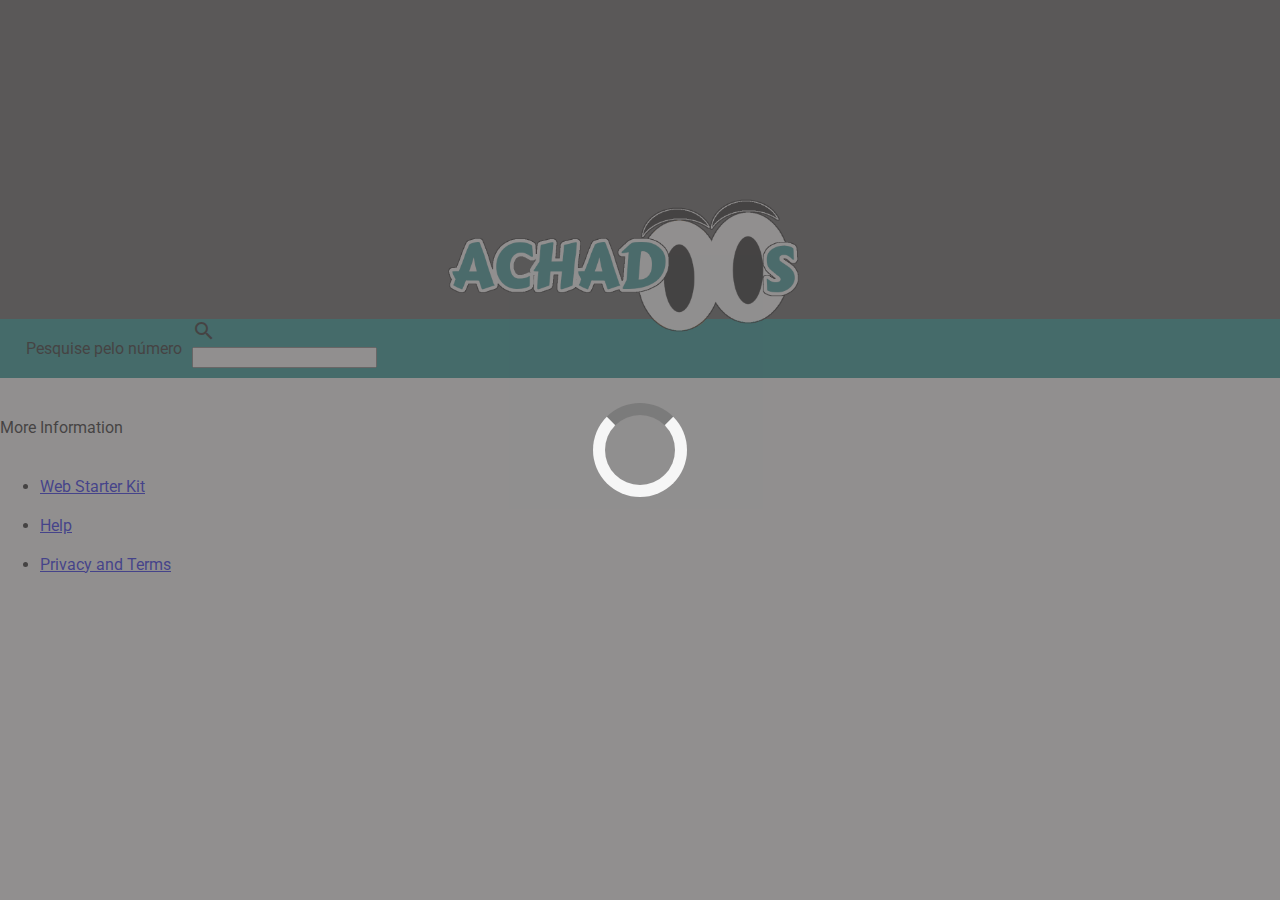
==== ac/index.html @ 74220e83 "achadoos site" ====
<!doctype html>
<!--
  Material Design Lite
  Copyright 2015 Google Inc. All rights reserved.

  Licensed under the Apache License, Version 2.0 (the "License");
  you may not use this file except in compliance with the License.
  You may obtain a copy of the License at

      https://www.apache.org/licenses/LICENSE-2.0

  Unless required by applicable law or agreed to in writing, software
  distributed under the License is distributed on an "AS IS" BASIS,
  WITHOUT WARRANTIES OR CONDITIONS OF ANY KIND, either express or implied.
  See the License for the specific language governing permissions and
  limitations under the License
-->
<html lang="en">
  <head>
    <meta charset="utf-8">
    <meta http-equiv="X-UA-Compatible" content="IE=edge">
    <meta name="description" content="A front-end template that helps you build fast, modern mobile web apps.">
    <meta name="viewport" content="width=device-width, initial-scale=1.0, minimum-scale=1.0">
    <title>Material Design Lite</title>

    <!-- Add to homescreen for Chrome on Android -->
    <meta name="mobile-web-app-capable" content="yes">
    <link rel="icon" sizes="192x192" href="images/android-desktop.png">

    <!-- Add to homescreen for Safari on iOS -->
    <meta name="apple-mobile-web-app-capable" content="yes">
    <meta name="apple-mobile-web-app-status-bar-style" content="black">
    <meta name="apple-mobile-web-app-title" content="Material Design Lite">
    <link rel="apple-touch-icon-precomposed" href="images/ios-desktop.png">

    <!-- Tile icon for Win8 (144x144 + tile color) -->
    <meta name="msapplication-TileImage" content="images/touch/ms-touch-icon-144x144-precomposed.png">
    <meta name="msapplication-TileColor" content="#3372DF">

    <link rel="shortcut icon" href="images/favicon.png">

    <!-- SEO: If your mobile URL is different from the desktop URL, add a canonical link to the desktop page https://developers.google.com/webmasters/smartphone-sites/feature-phones -->
    <!--
    <link rel="canonical" href="http://www.example.com/">
    -->

    <link rel="stylesheet" href="https://fonts.googleapis.com/css?family=Roboto:regular,bold,italic,thin,light,bolditalic,black,medium&amp;lang=en">
    <link rel="stylesheet" href="https://fonts.googleapis.com/icon?family=Material+Icons">
    <link rel="stylesheet" href="https://code.getmdl.io/1.3.0/material.deep_purple-pink.min.css">
    <link rel="stylesheet" href="styles.css">

    <style>
    #view-source {
      position: fixed;
      display: block;
      right: 0;
      bottom: 0;
      margin-right: 40px;
      margin-bottom: 40px;
      z-index: 900;
    }
    </style>
  </head>
  <body class="mdl-demo mdl-color--grey-100 mdl-color-text--grey-700 mdl-base">
    <div class="mdl-layout mdl-js-layout mdl-layout--fixed-header">
      <header class="mdl-layout__header mdl-layout__header--scroll mdl-color--primary">
        <div class="mdl-layout--large-screen-only mdl-layout__header-row">
        </div>
        <div class="mdl-layout__header-row">
          <h3>Name &amp; Title </h3><img class ="logo" src="images/logo.png" />
        </div>
        <div class="mdl-layout--large-screen-only mdl-layout__header-row">
        </div>
        <div class="mdl-layout__tab-bar mdl-js-ripple-effect mdl-color--primary-dark">
          <!--a href="#overview" class="mdl-layout__tab is-active">Overview</a>
          <a href="#features" class="mdl-layout__tab">Features</a>
          <a href="#features" class="mdl-layout__tab">Details</a>
          <a href="#features" class="mdl-layout__tab">Technology</a>
          <a href="#features" class="mdl-layout__tab">FAQ</a-->
          <!-- Expandable Textfield -->

            <div class="search">
                <label class="search-label">Pesquise pelo número</label>
                <form action="#" id="searchForm">
                    <div class="mdl-textfield mdl-js-textfield mdl-textfield--expandable">
                    <label class="mdl-button mdl-js-button mdl-button--icon" for="sample6">
                        <i class="material-icons">search</i>
                    </label>
                    <div class="mdl-textfield__expandable-holder">
                        <input class="mdl-textfield__input" type="text" id="sample6">
                    </div>
                    </div>
                </form>
            </div>
            
        </div>
      </header>
      <main class="mdl-layout__content">
        <ul id="list">
            <!--li>
                <div class="mdl-layout__tab-panel is-active" id="overview">
                <section class="section--center mdl-grid mdl-grid--no-spacing mdl-shadow--2dp">
                    <header class="section__play-btn mdl-cell mdl-cell--3-col-desktop mdl-cell--2-col-tablet mdl-cell--4-col-phone mdl-color--teal-100 mdl-color-text--white">
                    <img src="https://down-cvs-br.img.susercontent.com/br-11134207-7r98o-m1chc30rxie877.webp">
                    </header>
                    <div class="mdl-card mdl-cell mdl-cell--9-col-desktop mdl-cell--6-col-tablet mdl-cell--4-col-phone">
                    <div class="mdl-card__supporting-text">
                        <h5>#0001</h5>
                        <h4>Escova De Limpeza elétrico Ajustável Janela Banheiro e Cozinha 9 em 1 Recarregável -HM1104</h4>
                        
                    </div>
                    <div class="mdl-card__actions">
                        <a href="https://s.shopee.com.br/8zodpnPg2u" target="_blank" class="mdl-button">Ir para a página</a>
                    </div>
                    </div>

                </section>
                </div>
            </li>

         <li>
            <div class="mdl-layout__tab-panel is-active" id="overview">
              <section class="section--center mdl-grid mdl-grid--no-spacing mdl-shadow--2dp">
                <header class="section__play-btn mdl-cell mdl-cell--3-col-desktop mdl-cell--2-col-tablet mdl-cell--4-col-phone mdl-color--teal-100 mdl-color-text--white">
                  <img src="https://down-br.img.susercontent.com/file/br-11134207-7r98o-luiwkv9d1lsk42@resize_w450_nl.webp">
                </header>
                <div class="mdl-card mdl-cell mdl-cell--9-col-desktop mdl-cell--6-col-tablet mdl-cell--4-col-phone">
                  <div class="mdl-card__supporting-text">
                    <h5>#0002</h5>
                    <h4>Torneira de 1080° graus giratória de água quente e fria torneira de cozinha moderna giratória para casa</h4>
                    
                  </div>
                  <div class="mdl-card__actions">
                    <a href="https://s.shopee.com.br/60B2S7Hqqs" target="_blank" class="mdl-button">Ir para a página</a>
                  </div>
                </div>
              </section>
            </div>
    
             </li-->

        
        </ul> 


        <footer class="mdl-mega-footer">
          <div class="mdl-mega-footer--bottom-section">
            <div class="mdl-logo">
              More Information
            </div>
            <ul class="mdl-mega-footer--link-list">
              <li><a href="https://developers.google.com/web/starter-kit/">Web Starter Kit</a></li>
              <li><a href="#">Help</a></li>
              <li><a href="#">Privacy and Terms</a></li>
            </ul>
          </div>
        </footer>
      </main>
    </div>
    <div id="wrapper">
      <div id="loader" class="center"></div>
    </div>

    <script src="https://code.getmdl.io/1.3.0/material.min.js"></script>
    <script src="script.js"></script>
    <script src="loader.js"></script>
  </body>
</html>
---- ac/styles.css ----
/**
 * Copyright 2015 Google Inc. All Rights Reserved.
 *
 * Licensed under the Apache License, Version 2.0 (the "License");
 * you may not use this file except in compliance with the License.
 * You may obtain a copy of the License at
 *
 *      http://www.apache.org/licenses/LICENSE-2.0
 *
 * Unless required by applicable law or agreed to in writing, software
 * distributed under the License is distributed on an "AS IS" BASIS,
 * WITHOUT WARRANTIES OR CONDITIONS OF ANY KIND, either express or implied.
 * See the License for the specific language governing permissions and
 * limitations under the License.
 */

html, body {
  font-family: 'Roboto', 'Helvetica', sans-serif;
  margin: 0;
  padding: 0;
}
.mdl-demo .mdl-layout__header-row {
  padding-left: 40px;
}
.mdl-demo .mdl-layout.is-small-screen .mdl-layout__header-row h3 {
  font-size: inherit;
}
.mdl-demo .mdl-layout__tab-bar-button {
  display: none;
}
.mdl-demo .mdl-layout.is-small-screen .mdl-layout__tab-bar .mdl-button {
  display: none;
}
.mdl-demo .mdl-layout:not(.is-small-screen) .mdl-layout__tab-bar,
.mdl-demo .mdl-layout:not(.is-small-screen) .mdl-layout__tab-bar-container {
  overflow: visible;
}
.mdl-demo .mdl-layout__tab-bar-container {
  height: 64px;
}
.mdl-demo .mdl-layout__tab-bar {
  padding: 0;
  padding-left: 16px;
  box-sizing: border-box;
  height: 100%;
  width: 100%;
}
.mdl-demo .mdl-layout__tab-bar .mdl-layout__tab {
  height: 64px;
  line-height: 64px;
}
.mdl-demo .mdl-layout__tab-bar .mdl-layout__tab.is-active::after {
  background-color: white;
  height: 4px;
}
.mdl-demo main > .mdl-layout__tab-panel {
  padding: 8px;
  padding-top: 48px;
}
.mdl-demo .mdl-card {
  height: auto;
  display: -webkit-flex;
  display: -ms-flexbox;
  display: flex;
  -webkit-flex-direction: column;
      -ms-flex-direction: column;
          flex-direction: column;
}
.mdl-demo .mdl-card > * {
  height: auto;
}
.mdl-demo .mdl-card .mdl-card__supporting-text {
  margin: 40px;
  -webkit-flex-grow: 1;
      -ms-flex-positive: 1;
          flex-grow: 1;
  padding: 0;
  color: inherit;
  width: calc(100% - 80px);
}
.mdl-demo.mdl-demo .mdl-card__supporting-text h4 {
  margin-top: 0;
  margin-bottom: 20px;
}
.mdl-demo .mdl-card__actions {
  margin: 0;
  padding: 4px 40px;
  color: inherit;
}
.mdl-demo .mdl-card__actions a {
  color: #00BCD4;
  margin: 0;
}
.mdl-demo .mdl-card__actions a:hover,
.mdl-demo .mdl-card__actions a:active {
  color: inherit;
  background-color: transparent;
}
.mdl-demo .mdl-card__supporting-text + .mdl-card__actions {
  border-top: 1px solid rgba(0, 0, 0, 0.12);
}
.mdl-demo #add {
  position: absolute;
  right: 40px;
  top: 36px;
  z-index: 999;
}

.mdl-demo .mdl-layout__content section:not(:last-of-type) {
  position: relative;
  margin-bottom: 48px;
}
.mdl-demo section.section--center {
  max-width: 860px;
}
.mdl-demo #features section.section--center {
  max-width: 620px;
}
.mdl-demo section > header{
  display: -webkit-flex;
  display: -ms-flexbox;
  display: flex;
  -webkit-align-items: center;
      -ms-flex-align: center;
          align-items: center;
  -webkit-justify-content: center;
      -ms-flex-pack: center;
          justify-content: center;
}
.mdl-demo section > .section__play-btn {
  min-height: 200px;
}
.mdl-demo section > header > .material-icons {
  font-size: 3rem;
}
.mdl-demo section > button {
  position: absolute;
  z-index: 99;
  top: 8px;
  right: 8px;
}
.mdl-demo section .section__circle {
  display: -webkit-flex;
  display: -ms-flexbox;
  display: flex;
  -webkit-align-items: center;
      -ms-flex-align: center;
          align-items: center;
  -webkit-justify-content: flex-start;
      -ms-flex-pack: start;
          justify-content: flex-start;
  -webkit-flex-grow: 0;
      -ms-flex-positive: 0;
          flex-grow: 0;
  -webkit-flex-shrink: 1;
      -ms-flex-negative: 1;
          flex-shrink: 1;
}
.mdl-demo section .section__text {
  -webkit-flex-grow: 1;
      -ms-flex-positive: 1;
          flex-grow: 1;
  -webkit-flex-shrink: 0;
      -ms-flex-negative: 0;
          flex-shrink: 0;
  padding-top: 8px;
}
.mdl-demo section .section__text h5 {
  font-size: inherit;
  margin: 0;
  margin-bottom: 0.5em;
}
.mdl-demo section .section__text a {
  text-decoration: none;
}
.mdl-demo section .section__circle-container > .section__circle-container__circle {
  width: 64px;
  height: 64px;
  border-radius: 32px;
  margin: 8px 0;
}
.mdl-demo section.section--footer .section__circle--big {
  width: 100px;
  height: 100px;
  border-radius: 50px;
  margin: 8px 32px;
}
.mdl-demo .is-small-screen section.section--footer .section__circle--big {
  width: 50px;
  height: 50px;
  border-radius: 25px;
  margin: 8px 16px;
}
.mdl-demo section.section--footer {
  padding: 64px 0;
  margin: 0 -8px -8px -8px;
}
.mdl-demo section.section--center .section__text:not(:last-child) {
  border-bottom: 1px solid rgba(0,0,0,.13);
}
.mdl-demo .mdl-card .mdl-card__supporting-text > h3:first-child {
  margin-bottom: 24px;
}
.mdl-demo .mdl-layout__tab-panel:not(#overview) {
  background-color: white;
}
.mdl-demo #features section {
  margin-bottom: 72px;
}
.mdl-demo #features h4, #features h5 {
  margin-bottom: 16px;
}
.mdl-demo .toc {
  border-left: 4px solid #C1EEF4;
  margin: 24px;
  padding: 0;
  padding-left: 8px;
  display: -webkit-flex;
  display: -ms-flexbox;
  display: flex;
  -webkit-flex-direction: column;
      -ms-flex-direction: column;
          flex-direction: column;
}
.mdl-demo .toc h4 {
  font-size: 0.9rem;
  margin-top: 0;
}
.mdl-demo .toc a {
  color: #4DD0E1;
  text-decoration: none;
  font-size: 16px;
  line-height: 28px;
  display: block;
}
.mdl-demo .mdl-menu__container {
  z-index: 99;
}

/******************** CUSTOM *******************************/

.mdl-layout__content ul{
  margin: 40px;
  padding: 0;
}

.mdl-layout__content ul li {
  padding-bottom: 20px;
}

.mdl-color--primary {
  background-color: rgb(70 70 70) !important;
}

.logo {
  width: 30%;
  margin-left: 32%;
}

.mdl-layout__header-row h3 {
  text-indent: -2000px;
}

.mdl-layout__header-row {
  height: 100px;
}

.mdl-color--primary-dark {
  background-color: rgb(1 133 131) !important;
}

.section__play-btn img{
  width: 90%;
  margin: 15px;
}

.mdl-demo .mdl-layout.is-small-screen .mdl-layout__tab-bar .mdl-button {
  display: block !important;
}

@media (max-width: 650px) {
  .logo {
    width: 50%;
    margin-left: 20%;
  }
}

#loader {
  border: 12px solid #f3f3f3;
  border-radius: 50%;
  border-top: 12px solid #444444;
  width: 70px;
  height: 70px;
  animation: spin 1s linear infinite;
}

.center {
  position: absolute;
  top: 0;
  bottom: 0;
  left: 0;
  right: 0;
  margin: auto;
}

#wrapper {
  position: absolute;
  top: 0;
  left: 0;
  background: #626060;
  height: 100%;
  width: 100%;
  z-index: 100;
  opacity: 0.7;
  display: none;
}

.search {
  display: inline-flex;
}

.search .search-label {
  padding: 20px 10px;
}

@keyframes spin {
  100% {
      transform: rotate(360deg);
  }
}
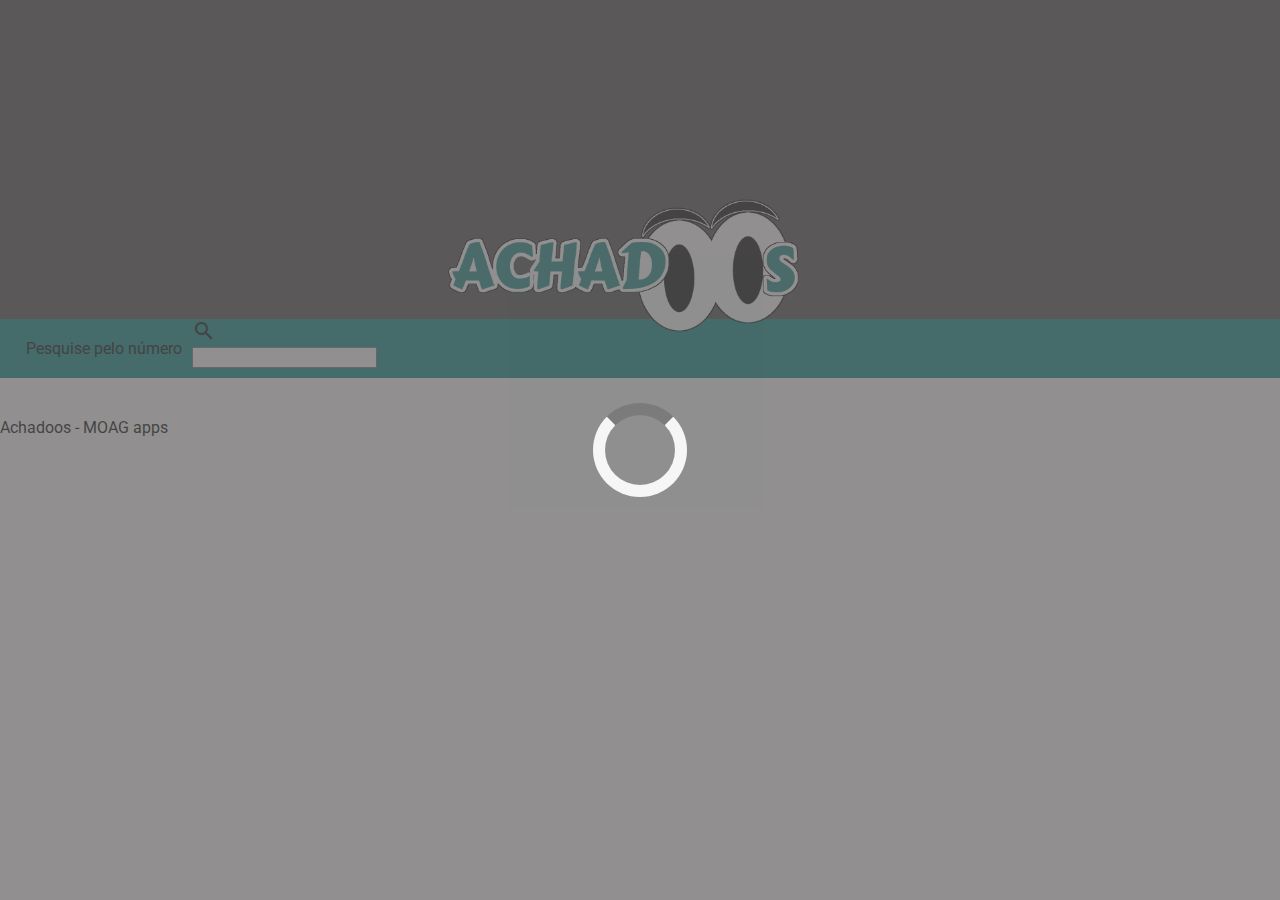
==== commit bffaf366: "checkpoint" ====
--- a/ac/index.html
+++ b/ac/index.html
@@ -21,28 +21,20 @@
     <meta http-equiv="X-UA-Compatible" content="IE=edge">
     <meta name="description" content="A front-end template that helps you build fast, modern mobile web apps.">
     <meta name="viewport" content="width=device-width, initial-scale=1.0, minimum-scale=1.0">
-    <title>Material Design Lite</title>
+    <title>Achadoos</title>
 
     <!-- Add to homescreen for Chrome on Android -->
     <meta name="mobile-web-app-capable" content="yes">
-    <link rel="icon" sizes="192x192" href="images/android-desktop.png">
+    <link rel="icon" sizes="192x192" href="images/logo.png">
 
     <!-- Add to homescreen for Safari on iOS -->
     <meta name="apple-mobile-web-app-capable" content="yes">
     <meta name="apple-mobile-web-app-status-bar-style" content="black">
-    <meta name="apple-mobile-web-app-title" content="Material Design Lite">
-    <link rel="apple-touch-icon-precomposed" href="images/ios-desktop.png">
-
-    <!-- Tile icon for Win8 (144x144 + tile color) -->
-    <meta name="msapplication-TileImage" content="images/touch/ms-touch-icon-144x144-precomposed.png">
-    <meta name="msapplication-TileColor" content="#3372DF">
+    <meta name="apple-mobile-web-app-title" content="Achaddos">
+    <link rel="apple-touch-icon-precomposed" href="images/logo.png">
 
     <link rel="shortcut icon" href="images/favicon.png">
 
-    <!-- SEO: If your mobile URL is different from the desktop URL, add a canonical link to the desktop page https://developers.google.com/webmasters/smartphone-sites/feature-phones -->
-    <!--
-    <link rel="canonical" href="http://www.example.com/">
-    -->
 
     <link rel="stylesheet" href="https://fonts.googleapis.com/css?family=Roboto:regular,bold,italic,thin,light,bolditalic,black,medium&amp;lang=en">
     <link rel="stylesheet" href="https://fonts.googleapis.com/icon?family=Material+Icons">
@@ -67,17 +59,11 @@
         <div class="mdl-layout--large-screen-only mdl-layout__header-row">
         </div>
         <div class="mdl-layout__header-row">
-          <h3>Name &amp; Title </h3><img class ="logo" src="images/logo.png" />
+          <h3>Achadoos </h3><img class ="logo" src="images/logo.png" />
         </div>
         <div class="mdl-layout--large-screen-only mdl-layout__header-row">
         </div>
         <div class="mdl-layout__tab-bar mdl-js-ripple-effect mdl-color--primary-dark">
-          <!--a href="#overview" class="mdl-layout__tab is-active">Overview</a>
-          <a href="#features" class="mdl-layout__tab">Features</a>
-          <a href="#features" class="mdl-layout__tab">Details</a>
-          <a href="#features" class="mdl-layout__tab">Technology</a>
-          <a href="#features" class="mdl-layout__tab">FAQ</a-->
-          <!-- Expandable Textfield -->
 
             <div class="search">
                 <label class="search-label">Pesquise pelo número</label>
@@ -95,50 +81,10 @@
             
         </div>
       </header>
+
       <main class="mdl-layout__content">
         <ul id="list">
-            <!--li>
-                <div class="mdl-layout__tab-panel is-active" id="overview">
-                <section class="section--center mdl-grid mdl-grid--no-spacing mdl-shadow--2dp">
-                    <header class="section__play-btn mdl-cell mdl-cell--3-col-desktop mdl-cell--2-col-tablet mdl-cell--4-col-phone mdl-color--teal-100 mdl-color-text--white">
-                    <img src="https://down-cvs-br.img.susercontent.com/br-11134207-7r98o-m1chc30rxie877.webp">
-                    </header>
-                    <div class="mdl-card mdl-cell mdl-cell--9-col-desktop mdl-cell--6-col-tablet mdl-cell--4-col-phone">
-                    <div class="mdl-card__supporting-text">
-                        <h5>#0001</h5>
-                        <h4>Escova De Limpeza elétrico Ajustável Janela Banheiro e Cozinha 9 em 1 Recarregável -HM1104</h4>
-                        
-                    </div>
-                    <div class="mdl-card__actions">
-                        <a href="https://s.shopee.com.br/8zodpnPg2u" target="_blank" class="mdl-button">Ir para a página</a>
-                    </div>
-                    </div>
-
-                </section>
-                </div>
-            </li>
-
-         <li>
-            <div class="mdl-layout__tab-panel is-active" id="overview">
-              <section class="section--center mdl-grid mdl-grid--no-spacing mdl-shadow--2dp">
-                <header class="section__play-btn mdl-cell mdl-cell--3-col-desktop mdl-cell--2-col-tablet mdl-cell--4-col-phone mdl-color--teal-100 mdl-color-text--white">
-                  <img src="https://down-br.img.susercontent.com/file/br-11134207-7r98o-luiwkv9d1lsk42@resize_w450_nl.webp">
-                </header>
-                <div class="mdl-card mdl-cell mdl-cell--9-col-desktop mdl-cell--6-col-tablet mdl-cell--4-col-phone">
-                  <div class="mdl-card__supporting-text">
-                    <h5>#0002</h5>
-                    <h4>Torneira de 1080° graus giratória de água quente e fria torneira de cozinha moderna giratória para casa</h4>
-                    
-                  </div>
-                  <div class="mdl-card__actions">
-                    <a href="https://s.shopee.com.br/60B2S7Hqqs" target="_blank" class="mdl-button">Ir para a página</a>
-                  </div>
-                </div>
-              </section>
-            </div>
-    
-             </li-->
-
+           
         
         </ul> 
 
@@ -146,13 +92,8 @@
         <footer class="mdl-mega-footer">
           <div class="mdl-mega-footer--bottom-section">
             <div class="mdl-logo">
-              More Information
+              Achadoos - MOAG apps
             </div>
-            <ul class="mdl-mega-footer--link-list">
-              <li><a href="https://developers.google.com/web/starter-kit/">Web Starter Kit</a></li>
-              <li><a href="#">Help</a></li>
-              <li><a href="#">Privacy and Terms</a></li>
-            </ul>
           </div>
         </footer>
       </main>
